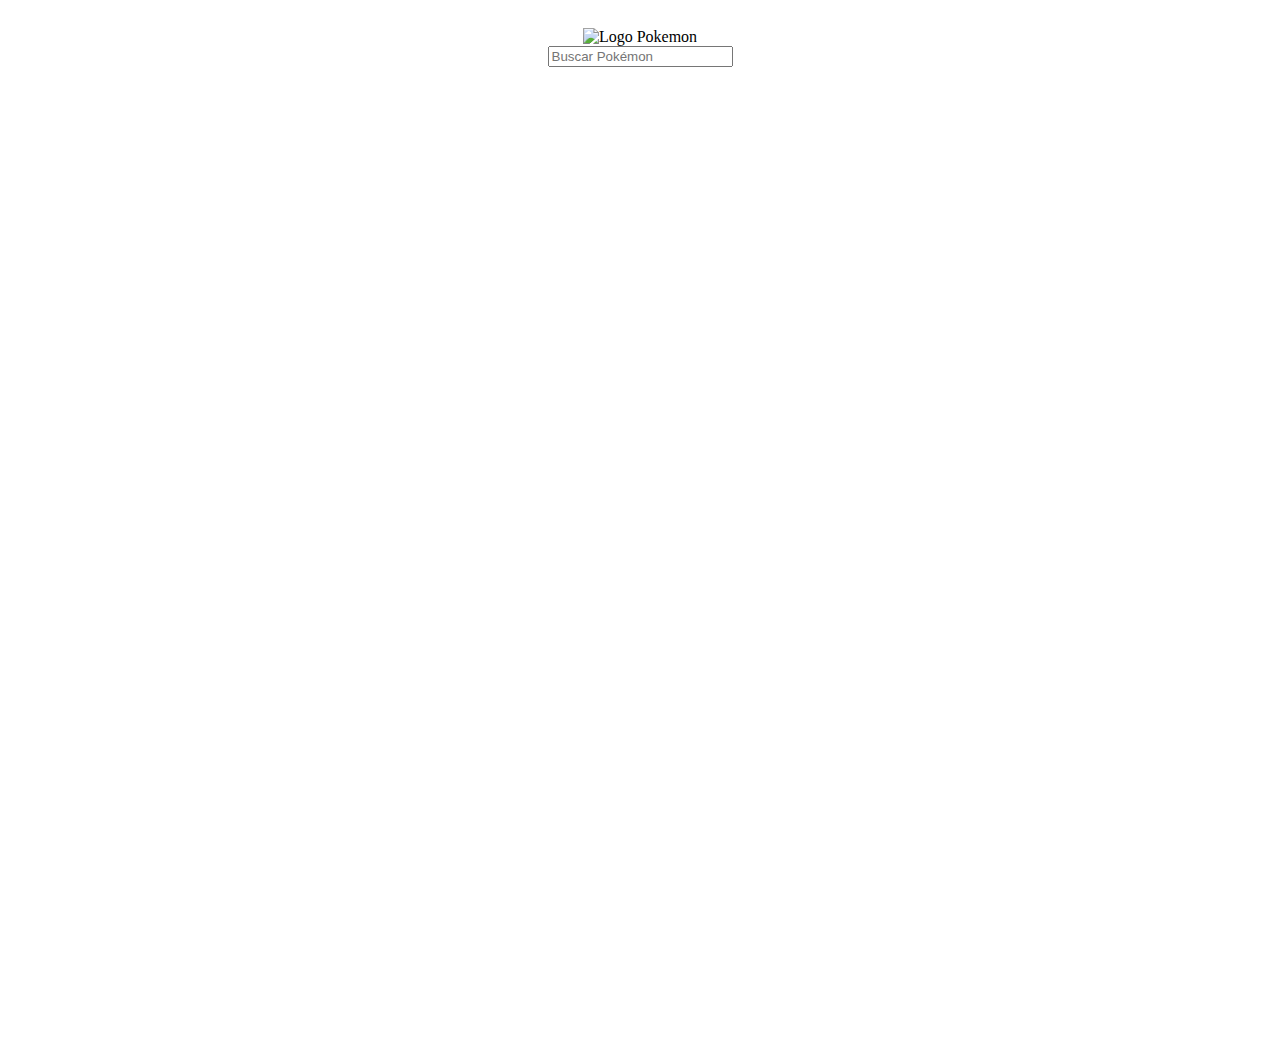
==== index.html @ 50cf7403 "busca" ====
<!DOCTYPE html>
<html lang="pt-BR">

<head>
    <meta charset="UTF-8">
    <meta name="viewport" content="width=device-width, initial-scale=1.0">
    <title>Pokedex</title>
    <link rel="icon" type="image/x-icon" href="src/assets/images/Poké_Ball_icon.svg">

    <!-- Carrega o CSS do Bootstrap através de uma CDN -->
    <link href="https://cdn.jsdelivr.net/npm/bootstrap@5.0.2/dist/css/bootstrap.min.css" rel="stylesheet"
        integrity="sha384-EVSTQN3/azprG1Anm3QDgpJLIm9Nao0Yz1ztcQTwFspd3yD65VohhpuuCOmLASjC" crossorigin="anonymous">

    <link rel="stylesheet" href="src/css/styles.css">

</head>

<body>

    <header class="header-content">
        <img class="header-logo" src="src/assets/images/pokemon-title.svg" alt="Logo Pokemon">
        <div class="input-group my-3">
            <input type="text" id="search-input" class="form-control" placeholder="Buscar Pokémon" aria-label="Buscar Pokémon">
        </div>
    </header>
    
    
    <main>
        <div class="wrapper-content" id="pokemon-list">

        </div>
    </main>

    <div id="error-alert" class="alert alert-danger d-none position-fixed bottom-0 start-50 translate-middle-x" role="alert">
        <!-- Aqui a mensagem de erro será exibida -->
    </div>

    <!-- Carrega o JS do Bootstrap através de uma CDN -->
    <script src="https://cdn.jsdelivr.net/npm/bootstrap@5.0.2/dist/js/bootstrap.bundle.min.js"
        integrity="sha384-MrcW6ZMFYlzcLA8Nl+NtUVF0sA7MsXsP1UyJoMp4YLEuNSfAP+JcXn/tWtIaxVXM"
        crossorigin="anonymous"></script>

    <script type="module" src="src/js/main.js"></script>

</body>

</html>
---- src/css/styles.css ----
@import "header.css";

main {
    height: 100vh;
    position: relative;
}

body {
    display: flex;
    flex-direction: column;
    row-gap: 40px;
    background-image: url("/src/assets/images/background-pokemon-field.jpg");
    background-repeat: no-repeat;
    background-size: cover;
}

.wrapper-content {
    display: flex;
    justify-content: center;
    gap: 20px;
    flex-wrap: wrap;
}

.loader {
    display: none; 
    position: absolute;
    top: 50%;
    left: 50%;
    transform: translate(-50%, -50%);
    font-size: 1.5rem;
}
.input-group {
    max-width: 300px; /* campo de busca */
    margin: 0 auto; 
}
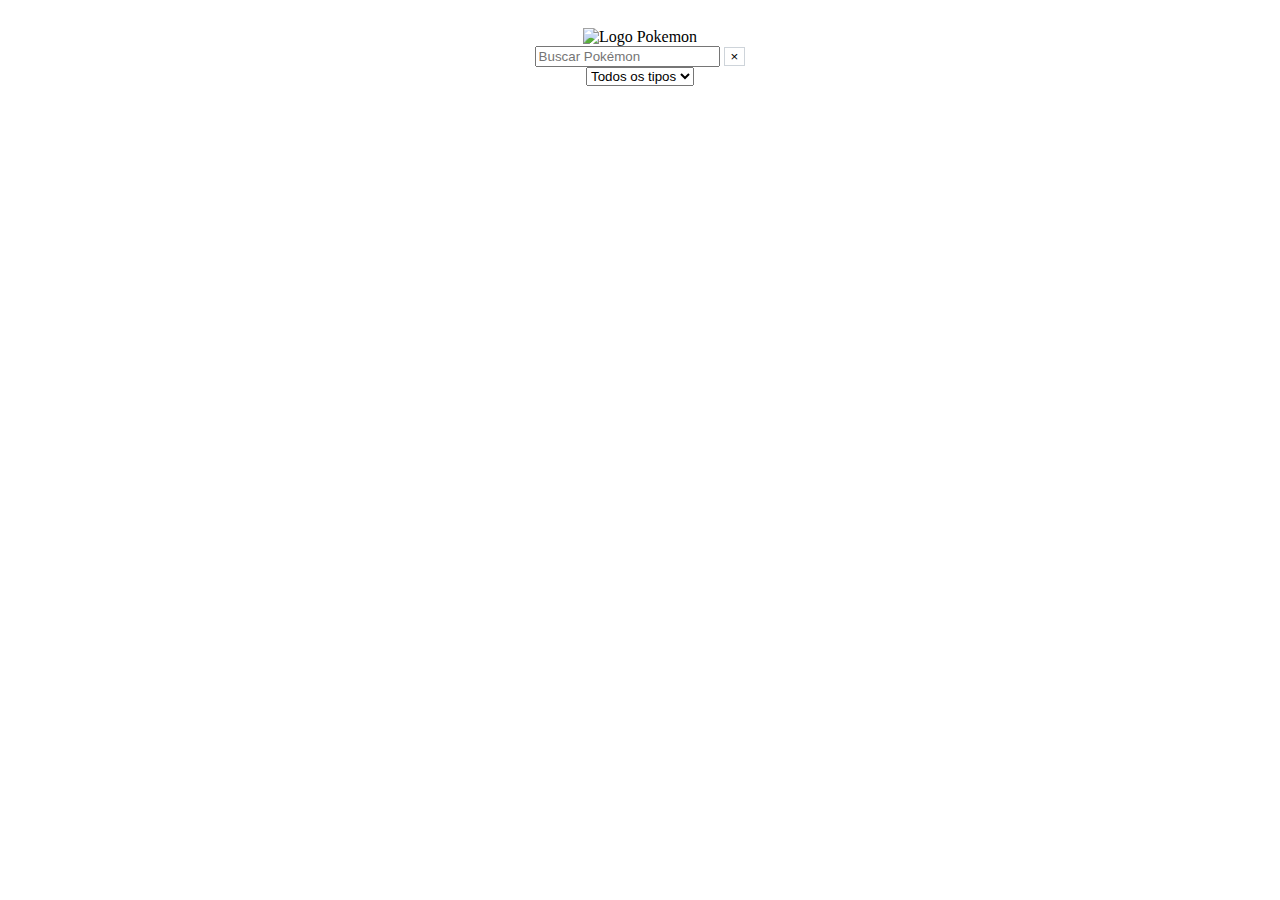
==== commit 30efc123: "melhorado o css do details.html, adicionado um icone X ao lado da caixa de texto onde busca os pokem" ====
--- a/index.html
+++ b/index.html
@@ -7,23 +7,45 @@
     <title>Pokedex</title>
     <link rel="icon" type="image/x-icon" href="src/assets/images/Poké_Ball_icon.svg">
 
-    <!-- Carrega o CSS do Bootstrap através de uma CDN -->
     <link href="https://cdn.jsdelivr.net/npm/bootstrap@5.0.2/dist/css/bootstrap.min.css" rel="stylesheet"
         integrity="sha384-EVSTQN3/azprG1Anm3QDgpJLIm9Nao0Yz1ztcQTwFspd3yD65VohhpuuCOmLASjC" crossorigin="anonymous">
 
     <link rel="stylesheet" href="src/css/styles.css">
-
 </head>
 
 <body>
-
-    <header class="header-content">
+    <header class="header-content text-center">
         <img class="header-logo" src="src/assets/images/pokemon-title.svg" alt="Logo Pokemon">
         <div class="input-group my-3">
             <input type="text" id="search-input" class="form-control" placeholder="Buscar Pokémon" aria-label="Buscar Pokémon">
+            <button id="clear-search" class="btn" type="button">
+                <span aria-hidden="true" class="text-dark">&times;</span>
+            </button>            
         </div>
+        
+        <div class="input-group my-3">
+            <select id="type-filter" class="form-select">
+                <option value="">Todos os tipos</option>
+                <option value="bug">Inseto</option>
+                <option value="dark">Sombrio</option>
+                <option value="dragon">Dragão</option>
+                <option value="electric">Elétrico</option>
+                <option value="fairy">Fada</option>
+                <option value="fighting">Lutador</option>
+                <option value="fire">Fogo</option>
+                <option value="ghost">Fantasma</option>
+                <option value="ice">Gelo</option>
+                <option value="normal">Normal</option>
+                <option value="poison">Venenoso</option>
+                <option value="psychic">Psíquico</option>
+                <option value="rock">Pedra</option>
+                <option value="steel">Aço</option>
+                <option value="water">Água</option>
+                <option value="grass">Grama</option>
+            </select>
+        </div>
+        
     </header>
-    
     
     <main>
         <div class="wrapper-content" id="pokemon-list">
@@ -32,16 +54,13 @@
     </main>
 
     <div id="error-alert" class="alert alert-danger d-none position-fixed bottom-0 start-50 translate-middle-x" role="alert">
-        <!-- Aqui a mensagem de erro será exibida -->
     </div>
 
-    <!-- Carrega o JS do Bootstrap através de uma CDN -->
     <script src="https://cdn.jsdelivr.net/npm/bootstrap@5.0.2/dist/js/bootstrap.bundle.min.js"
         integrity="sha384-MrcW6ZMFYlzcLA8Nl+NtUVF0sA7MsXsP1UyJoMp4YLEuNSfAP+JcXn/tWtIaxVXM"
         crossorigin="anonymous"></script>
 
     <script type="module" src="src/js/main.js"></script>
-
 </body>
 
-</html>+</html>
--- a/src/css/styles.css
+++ b/src/css/styles.css
@@ -3,6 +3,8 @@
 main {
     height: 100vh;
     position: relative;
+    height: 49vh;
+    overflow: auto;
 }
 
 body {
@@ -12,12 +14,13 @@
     background-image: url("/src/assets/images/background-pokemon-field.jpg");
     background-repeat: no-repeat;
     background-size: cover;
+    overflow: hidden;
 }
 
 .wrapper-content {
     display: flex;
     justify-content: center;
-    gap: 20px;
+    gap: 15px;
     flex-wrap: wrap;
 }
 
@@ -29,7 +32,69 @@
     transform: translate(-50%, -50%);
     font-size: 1.5rem;
 }
+
+
 .input-group {
-    max-width: 300px; /* campo de busca */
+    max-width: 300px;
     margin: 0 auto; 
 }
+
+.card {
+    border: 2px solid #ccc;
+    border-radius: 10px;
+    transition: transform 0.2s;
+}
+
+.card:hover {
+    transform: scale(1.05);
+}
+
+.card-img-top {
+    border-radius: 10px 10px 0 0;
+}
+
+.card-body {
+    text-align: center;
+}
+
+.card-title {
+    font-size: 1.5em;
+    font-weight: bold;
+}
+
+.card-text {
+    color: #666;
+    margin-bottom: 15px;
+}
+
+.type-icons {
+    display: flex;
+    justify-content: center;
+    margin-top: 10px;
+}
+
+.type-icon {
+    width: 24px;
+    height: 24px;
+    margin: 0 5px;
+}
+
+.header-content {
+    text-align: center;
+    margin-bottom: 20px;
+}
+
+.form-select {
+    display: inline-block;
+    width: auto; 
+}
+
+#clear-search {
+    background-color: white;
+    border: 1px solid #ced4da;
+    color: black;
+}
+
+#clear-search:hover {
+    background-color: #e9ecef;
+}
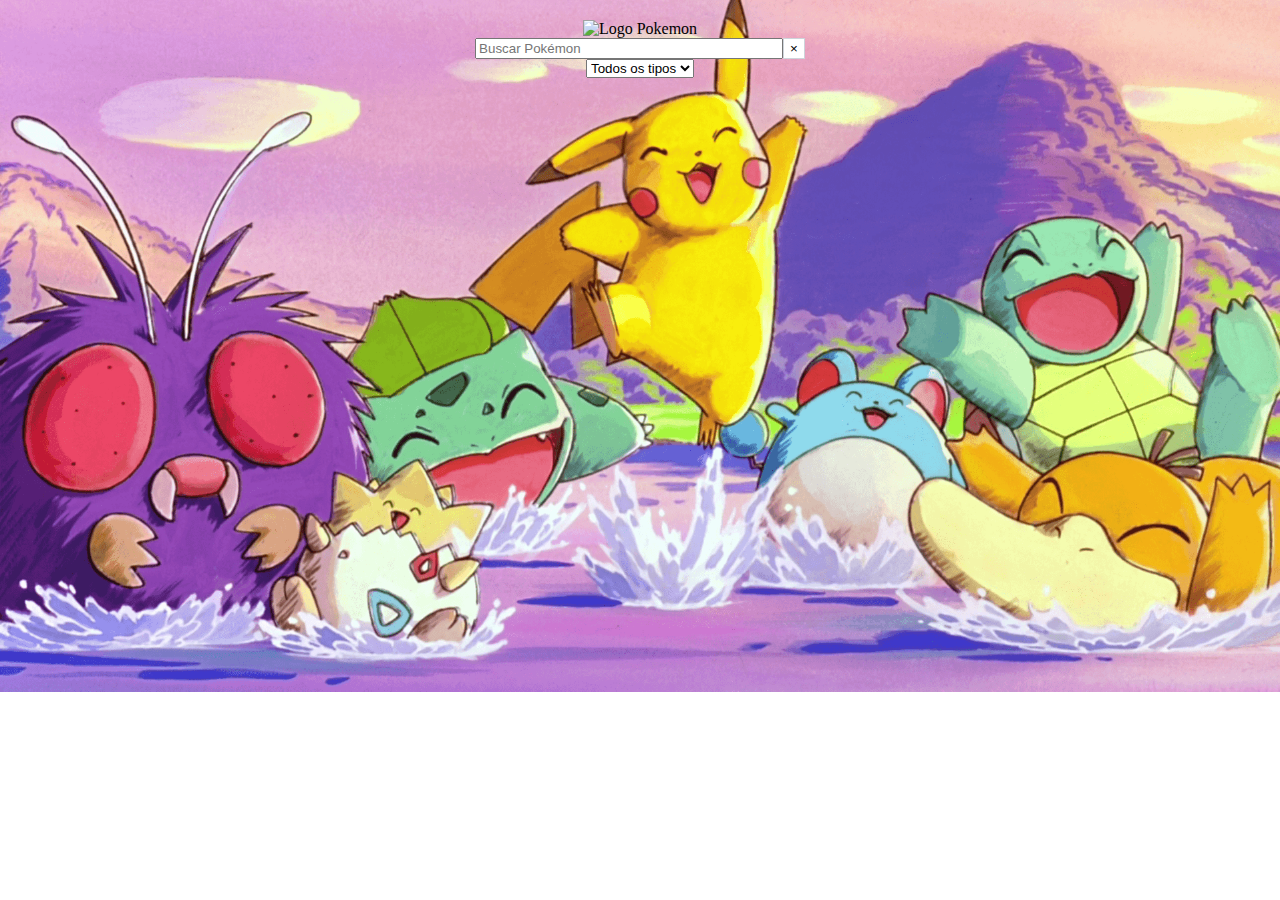
==== commit c01f3463: "modificado background do index.html e cor do card, details.html modificado layout" ====
--- a/index.html
+++ b/index.html
@@ -6,10 +6,8 @@
     <meta name="viewport" content="width=device-width, initial-scale=1.0">
     <title>Pokedex</title>
     <link rel="icon" type="image/x-icon" href="src/assets/images/Poké_Ball_icon.svg">
-
     <link href="https://cdn.jsdelivr.net/npm/bootstrap@5.0.2/dist/css/bootstrap.min.css" rel="stylesheet"
         integrity="sha384-EVSTQN3/azprG1Anm3QDgpJLIm9Nao0Yz1ztcQTwFspd3yD65VohhpuuCOmLASjC" crossorigin="anonymous">
-
     <link rel="stylesheet" href="src/css/styles.css">
 </head>
 
@@ -21,7 +19,7 @@
             <button id="clear-search" class="btn" type="button">
                 <span aria-hidden="true" class="text-dark">&times;</span>
             </button>            
-        </div>
+        </div> 
         
         <div class="input-group my-3">
             <select id="type-filter" class="form-select">
@@ -48,13 +46,10 @@
     </header>
     
     <main>
-        <div class="wrapper-content" id="pokemon-list">
-
-        </div>
+        <div class="wrapper-content" id="pokemon-list"></div>
     </main>
 
-    <div id="error-alert" class="alert alert-danger d-none position-fixed bottom-0 start-50 translate-middle-x" role="alert">
-    </div>
+    <div id="error-alert" class="alert alert-danger d-none position-fixed bottom-0 start-50 translate-middle-x" role="alert"></div>
 
     <script src="https://cdn.jsdelivr.net/npm/bootstrap@5.0.2/dist/js/bootstrap.bundle.min.js"
         integrity="sha384-MrcW6ZMFYlzcLA8Nl+NtUVF0sA7MsXsP1UyJoMp4YLEuNSfAP+JcXn/tWtIaxVXM"
--- a/src/css/styles.css
+++ b/src/css/styles.css
@@ -1,20 +1,23 @@
 @import "header.css";
 
 main {
-    height: 100vh;
+    height: auto;
+    min-height: 47vh;
     position: relative;
-    height: 49vh;
     overflow: auto;
+    padding: 20px;
 }
 
 body {
     display: flex;
     flex-direction: column;
     row-gap: 40px;
-    background-image: url("/src/assets/images/background-pokemon-field.jpg");
+    background-image: url("/src/assets/images/fundo.png");
     background-repeat: no-repeat;
     background-size: cover;
-    overflow: hidden;
+    overflow-x: hidden;
+    margin: 0;
+    padding: 0;
 }
 
 .wrapper-content {
@@ -22,6 +25,8 @@
     justify-content: center;
     gap: 15px;
     flex-wrap: wrap;
+    width: 100%;
+    box-sizing: border-box;
 }
 
 .loader {
@@ -33,16 +38,39 @@
     font-size: 1.5rem;
 }
 
+.input-group {
+    max-width: 100%;
+    width: 100%;
+    margin: 0 auto; 
+    display: flex;
+    justify-content: center;
+    box-sizing: border-box;
+}
 
-.input-group {
+.form-select,
+#search-input {
+    width: 100%;
     max-width: 300px;
-    margin: 0 auto; 
+}
+
+#clear-search {
+    background-color: white;
+    border: 1px solid #ced4da;
+    color: black;
+}
+
+#clear-search:hover {
+    background-color: #e9ecef;
 }
 
 .card {
-    border: 2px solid #ccc;
+    background-color: antiquewhite;
+    border: 2px solid #000000;
     border-radius: 10px;
     transition: transform 0.2s;
+    width: 100%;
+    max-width: 250px;
+    box-sizing: border-box;
 }
 
 .card:hover {
@@ -89,12 +117,63 @@
     width: auto; 
 }
 
-#clear-search {
-    background-color: white;
-    border: 1px solid #ced4da;
-    color: black;
+@media (max-width: 768px) {
+    .header-logo {
+        max-width: 80%;
+        height: auto; 
+        margin-bottom: 20px; 
+    }
+
+    .wrapper-content {
+        justify-content: center;
+        padding: 0 10px;
+    }
+
+    .card {
+        max-width: 100%;
+    }
+
+    .input-group {
+        max-width: 100%;
+        box-sizing: border-box;
+    }
+
+    #search-input {
+        width: 100%;
+        margin-bottom: 10px;
+    }
+
+    #clear-search {
+        display: none;
+    }
 }
 
-#clear-search:hover {
-    background-color: #e9ecef;
+@media (max-width: 576px) {
+    .header-logo {
+        max-width: 60%; 
+        height: auto; 
+        margin-bottom: 20px; 
+    }
+    
+    .header-content {
+        padding: 10px;
+    }
+
+    .card {
+        max-width: 100%;
+        margin-bottom: 15px;
+    }
+
+    .form-select {
+        width: 100%;
+    }
+
+    .input-group {
+        max-width: 90%;
+    }
 }
+
+html, body {
+    overflow-x: hidden;
+    width: 100%;
+}
